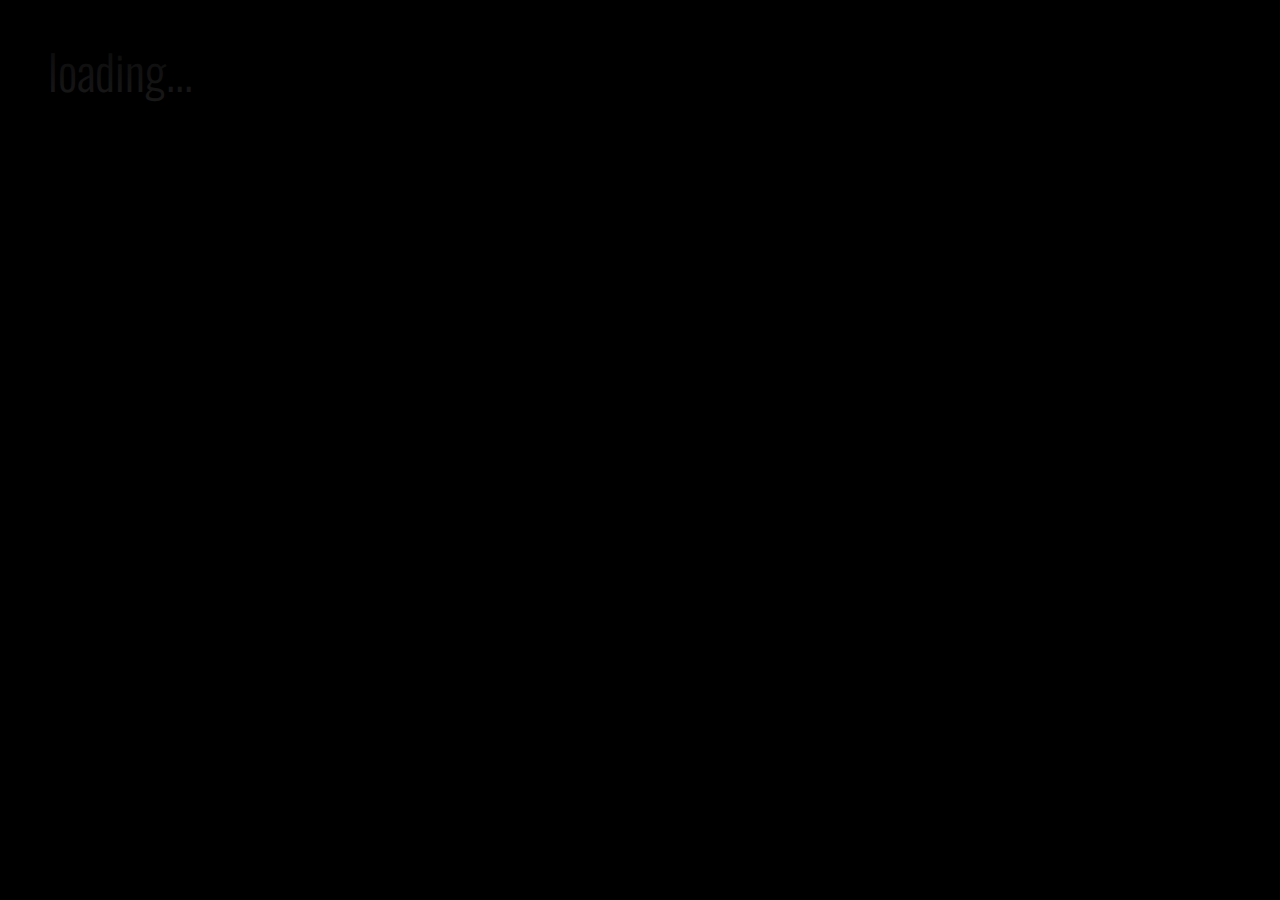
==== index_old.html @ 137aaf85 "conexión a mysql" ====
<!DOCTYPE HTML>
<html>
<head>
    <meta charset="UTF-8">
    <meta name="viewport" content="width=device-width, initial-scale=1, maximum-scale=1, user-scalable=no">
    <title>Topo·Logo·Scopio</title>
    <script type="text/javascript" src="js/speechRecognition.js"></script>
    <script language="javascript" type="text/javascript" src="js/p5.js"></script>
    <script language="javascript" type="text/javascript" src="js/p5.sound.js"></script>
    <script language="javascript" type="text/javascript" src="js/sound-waves.js"></script>
    <link rel="stylesheet" type="text/css" href="css/topologoscopio.css">
</head>
<body>
    <div id="speech-container">
        <span id='speech'>
        </span>
    </div>
    <span id='intermediate'></span>
    <div id='darken-overlay'></div>
</body>
</html>
---- css/topologoscopio.css ----
/*
    
    Topo·logo·scopio
    @hspencer

*/

@import url(http://fonts.googleapis.com/css?family=Oswald:400,300);

html{
    font-family: Oswald;
    font-size: 3em;
    line-height: 95%;
    font-weight: 300;
}

body{
    display: table-cell;
    vertical-align: text-bottom;
    overflow: hidden;
    padding: 1em;
    background-color: #000;
    color: #d4d6d3;
}

#speech-container{
    position: absolute;
    bottom: 2em;
}

#speech{
    color: #FFF;
}

#intermediate{
    position: absolute;
    bottom: 1em;
}

#darken-overlay{
    z-index: 100;
    position: absolute;
    top: 0;
    right: 0;
    bottom: 0;
    left: 0;
    background: rgba(0,0,0,1);
    background: -moz-linear-gradient(top, rgba(0,0,0,1) 0%, rgba(0,0,0,0) 100%);
    background: -webkit-gradient(left top, left bottom, color-stop(0%, rgba(0,0,0,1)), color-stop(100%, rgba(0,0,0,0)));
    background: -webkit-linear-gradient(top, rgba(0,0,0,1) 0%, rgba(0,0,0,0) 100%);
    background: -o-linear-gradient(top, rgba(0,0,0,1) 0%, rgba(0,0,0,0) 100%);
    background: -ms-linear-gradient(top, rgba(0,0,0,1) 0%, rgba(0,0,0,0) 100%);
    background: linear-gradient(to bottom, rgba(0,0,0,1) 0%, rgba(0,0,0,0) 100%);
    filter: progid:DXImageTransform.Microsoft.gradient( startColorstr='#000000', endColorstr='#000000', GradientType=0 );
}

#defaultCanvas{
    position: absolute;
    left: 0;
    bottom: 0;
    z-index: 200;
}
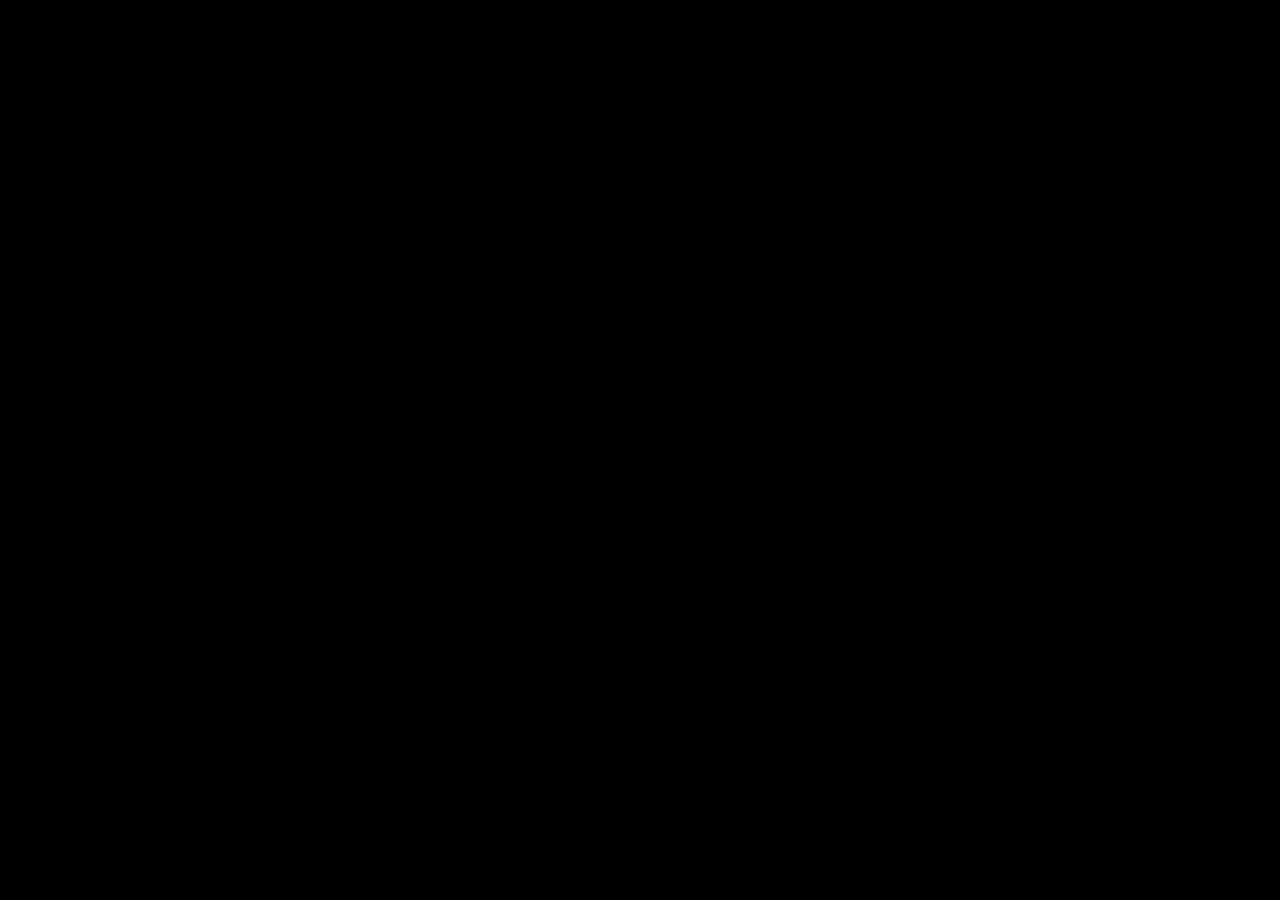
==== commit 199a70b4: "archivos de Hugo" ====
--- a/index_old.html
+++ b/index_old.html
@@ -2,18 +2,17 @@
 <html>
 <head>
     <meta charset="UTF-8">
-    <meta name="viewport" content="width=device-width, initial-scale=1, maximum-scale=1, user-scalable=no">
     <title>Topo·Logo·Scopio</title>
-    <script type="text/javascript" src="js/speechRecognition.js"></script>
+    <link rel="stylesheet" type="text/css" href="css/topologoscopio.css">
+    <script language="javascript" type="text/javascript" src="https://code.jquery.com/jquery-2.1.3.min.js"></script>
     <script language="javascript" type="text/javascript" src="js/p5.js"></script>
     <script language="javascript" type="text/javascript" src="js/p5.sound.js"></script>
-    <script language="javascript" type="text/javascript" src="js/sound-waves.js"></script>
-    <link rel="stylesheet" type="text/css" href="css/topologoscopio.css">
+    <script language="javascript" type="text/javascript" src="js/sound-display.js"></script>
+    <script language="javascript" type="text/javascript" src="js/speechRecognition.js"></script>
 </head>
 <body>
     <div id="speech-container">
-        <span id='speech'>
-        </span>
+        <span id='speech'></span>
     </div>
     <span id='intermediate'></span>
     <div id='darken-overlay'></div>
--- a/css/topologoscopio.css
+++ b/css/topologoscopio.css
@@ -45,18 +45,26 @@
     bottom: 0;
     left: 0;
     background: rgba(0,0,0,1);
-    background: -moz-linear-gradient(top, rgba(0,0,0,1) 0%, rgba(0,0,0,0) 100%);
-    background: -webkit-gradient(left top, left bottom, color-stop(0%, rgba(0,0,0,1)), color-stop(100%, rgba(0,0,0,0)));
-    background: -webkit-linear-gradient(top, rgba(0,0,0,1) 0%, rgba(0,0,0,0) 100%);
-    background: -o-linear-gradient(top, rgba(0,0,0,1) 0%, rgba(0,0,0,0) 100%);
-    background: -ms-linear-gradient(top, rgba(0,0,0,1) 0%, rgba(0,0,0,0) 100%);
-    background: linear-gradient(to bottom, rgba(0,0,0,1) 0%, rgba(0,0,0,0) 100%);
+    background: -moz-linear-gradient(top, rgba(0,0,0,1) 0%, rgba(0,0,0,0) 50%);
+    background: -webkit-gradient(left top, left bottom, color-stop(0%, rgba(0,0,0,1)), color-stop(50%, rgba(0,0,0,0)));
+    background: -webkit-linear-gradient(top, rgba(0,0,0,1) 0%, rgba(0,0,0,0) 50%);
+    background: -o-linear-gradient(top, rgba(0,0,0,1) 0%, rgba(0,0,0,0) 50%);
+    background: -ms-linear-gradient(top, rgba(0,0,0,1) 0%, rgba(0,0,0,0) 50%);
+    background: linear-gradient(to bottom, rgba(0,0,0,1) 0%, rgba(0,0,0,0) 50%);
     filter: progid:DXImageTransform.Microsoft.gradient( startColorstr='#000000', endColorstr='#000000', GradientType=0 );
 }
 
-#defaultCanvas{
+#snd{
     position: absolute;
     left: 0;
     bottom: 0;
     z-index: 200;
+}
+
+loadingdiv{
+    display: none;
+}
+
+h1{
+    font-weight: 300;
 }